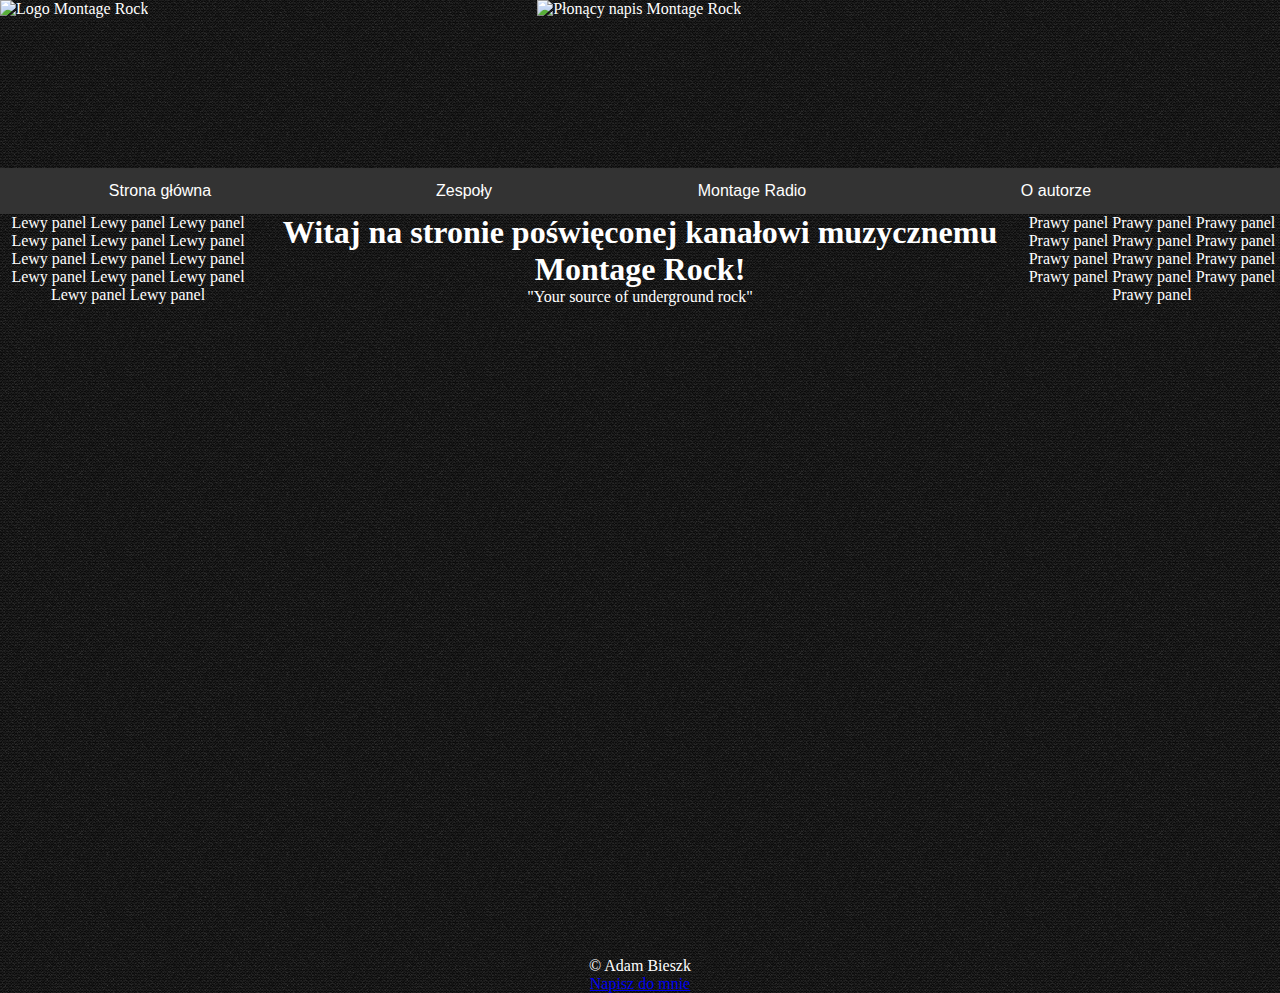
==== html/polish/index.html @ 748664b5 "testinj" ====
<!DOCTYPE html>
<!--[if lt IE 7]>      <html class="no-js lt-ie9 lt-ie8 lt-ie7"> <![endif]-->
<!--[if IE 7]>         <html class="no-js lt-ie9 lt-ie8"> <![endif]-->
<!--[if IE 8]>         <html class="no-js lt-ie9"> <![endif]-->
<!--[if gt IE 8]><!-->
<html class="no-js" lang="pl">
<!--<![endif]-->

<head>
    <meta charset="utf-8">
    <meta http-equiv="X-UA-Compatible" content="IE=edge">
    <title>Montage Rock</title>
    <meta name="description" content="Strona poświęcona kanałowi muzycznemu Montage Rock">
    <meta name="keywords" content="montage, rock, youtube, music, bands">
    <meta name="author" content="Adam Bieszk">
    <meta name="viewport" content="width=device-width, initial-scale=1">
    <!-- <link rel="stylesheet" href="css/reset.css"> -->
    <link rel="stylesheet" href="../../css/main.css">
    <link rel="icon" href="images/favicon/favicon-16x16.png">
    <link rel="icon" href="images/favicon/favicon-32x32.png">
</head>

<body>
    <!--[if lt IE 7]
            <p class="browsehappy">You are using an <strong>outdated</strong> browser. Please <a href="#">upgrade your browser</a> to improve your experience.</p>
        <![endif]-->
    <header>
        <img src="images/header/logo.jpg" alt="Logo Montage Rock" style="float: left">
        <img src="images/header/cooltext.gif" alt="Płonący napis Montage Rock">
        <canvas id="canvas" width="150" height="150" style="float: right">
        </canvas>
        <div id="eraser"></div>
        <br>
    </header>
    <nav>
        <div class="navbar">
            <a href="#home">Strona główna</a>
            <div class="dropdown">
                <button class="dropbtn">Zespoły
                    <i class="fa fa-caret-down"></i>
                </button>
                <div class="dropdown-content">
                    <a href="/html/polish/zespoly/burn_the_rez_pl.html">Burn the Rez</a>
                    <a href="/html/polish/zespoly/cenacle_pl.html">Cenacle</a>
                    <a href="/html/polish/zespoly/dear_agony_pl.html">Dear Agony</a>
                    <a href="/html/polish/zespoly/dope_pl.html">Dope</a>
                    <a href="/html/polish/zespoly/down_in_ashes_pl.html">Down in Ashes</a>
                    <a href="/html/polish/zespoly/hollow_point_heroes_pl.html">Hollow Point Heroes</a>
                    <a href="/html/polish/zespoly/onlap_pl.html">Onlap</a>
                    <a href="/html/polish/zespoly/papercut_massacre_pl.html">Papercut Massacre</a>
                    <a href="/html/polish/zespoly/the_paper_melody_pl.html">The Paper Melody</a>
                    <a href="/html/polish/zespoly/the_wreckage_pl.html">The Wreckage</a>
                </div>
            </div>
            <div class="dropdown">
                <button class="dropbtn">Montage Radio
                    <i class="fa fa-caret-down"></i>
                </button>
                <div class="dropdown-content">
                    <a href="html/polish/radio/baza.html">Informacje podstawowe</a>
                    <a href="html/polish/radio/odcinek1.html">Odcinek 1</a>
                    <a href="html/polish/radio/odcinek2.html">Odcinek 2</a>
                    <a href="html/polish/radio/odcinek3.html">Odcinek 3</a>
                    <a href="html/polish/radio/odcinek4.html">Odcinek 4</a>
                </div>
            </div>
            <a href="html/polish/autor.html">O autorze</a>
        </div>
    </nav>
    <div id="eraser"></div>
    <aside id="lewy">
        <a>Lewy panel</a>
        <a>Lewy panel</a>
        <a>Lewy panel</a>
        <a>Lewy panel</a>
        <a>Lewy panel</a>
        <a>Lewy panel</a>
        <a>Lewy panel</a>
        <a>Lewy panel</a>
        <a>Lewy panel</a>
        <a>Lewy panel</a>
        <a>Lewy panel</a>
        <a>Lewy panel</a>
        <a>Lewy panel</a>
        <a>Lewy panel</a>
    </aside>
    <main id="main">
        <h1>Witaj na stronie poświęconej kanałowi muzycznemu Montage Rock!</h1>
        <blockquote cite="https://www.youtube.com/channel/UCaNDOP6JTcgWz59vNW129cA">
            "Your source of underground rock"
        </blockquote>
        <iframe width="100%" height="647" src="https://www.youtube.com/embed/dbk6r5KMWtc" frameborder="0"
            allow="accelerometer; autoplay; encrypted-media; gyroscope; picture-in-picture" allowfullscreen></iframe>
    </main>
    <aside id="prawy">
        <a>Prawy panel</a>
        <a>Prawy panel</a>
        <a>Prawy panel</a>
        <a>Prawy panel</a>
        <a>Prawy panel</a>
        <a>Prawy panel</a>
        <a>Prawy panel</a>
        <a>Prawy panel</a>
        <a>Prawy panel</a>
        <a>Prawy panel</a>
        <a>Prawy panel</a>
        <a>Prawy panel</a>
        <a>Prawy panel</a>
    </aside>

    <div id="eraser"></div>
    <footer>
        <p>&copy; Adam Bieszk</p>
        <a href="mailto: adambieszk6@gmail.com">Napisz do mnie</a>
    </footer>

    <script src="js/clock.js" async defer></script>
    <script src="js/script.js" async defer></script>
</body>

</html>
---- css/main.css ----
* {
    margin: 0;
    padding: 0;
}

/* Document sections */
body {
    background-image: url(../images/binding_dark.png); /* Background pattern from Toptal Subtle Patterns */
    cursor: url(../images/cursors/default.cur), default;
    color: white;
}

header,
footer,
nav {
    width: 100%;
    text-align: center;
}

.navbar {
    overflow: hidden;
    background-color: #333;
    font-family: Arial;
}

aside {
    width: 20%;
    text-align: center;
    float: left;
}

main {
    width: 60%;
    text-align: center;
    float: left;
}

#eraser {
    clear: both;
}

a:hover,
iframe:hover {
    cursor: url(../images/cursors/pointer.cur), pointer;
}

.dropdown .dropbtn {
    font-size: 16px;
    border: none;
    outline: none;
    color: white;
    padding: 14px 16px;
    background-color: inherit;
    font-family: inherit;
    margin: 0;
}

.navbar a:hover,
.dropdown:hover .dropbtn {
    background-color: red;
}

.dropdown-content {
    display: none;
    position: absolute;
    background-color: #f9f9f9;
    min-width: 160px;
    box-shadow: 0px 8px 16px 0px rgba(0, 0, 0, 0.2);
    z-index: 1;
}

.navbar a {
    width: 22.5%;
    float: left;
    font-size: 16px;
    color: white;
    text-align: center;
    padding: 14px 16px;
    text-decoration: none;
}

.dropdown {
    float: left;
    overflow: hidden;
    width: 22.5%;
}

.dropdown-content a {
    float: none;
    color: black;
    padding: 12px 16px;
    text-decoration: none;
    display: block;
    text-align: left;
    width: 80%;
}

.dropdown-content a:hover {
    background-color: #ddd;
}

.dropdown:hover .dropdown-content {
    display: block;
}
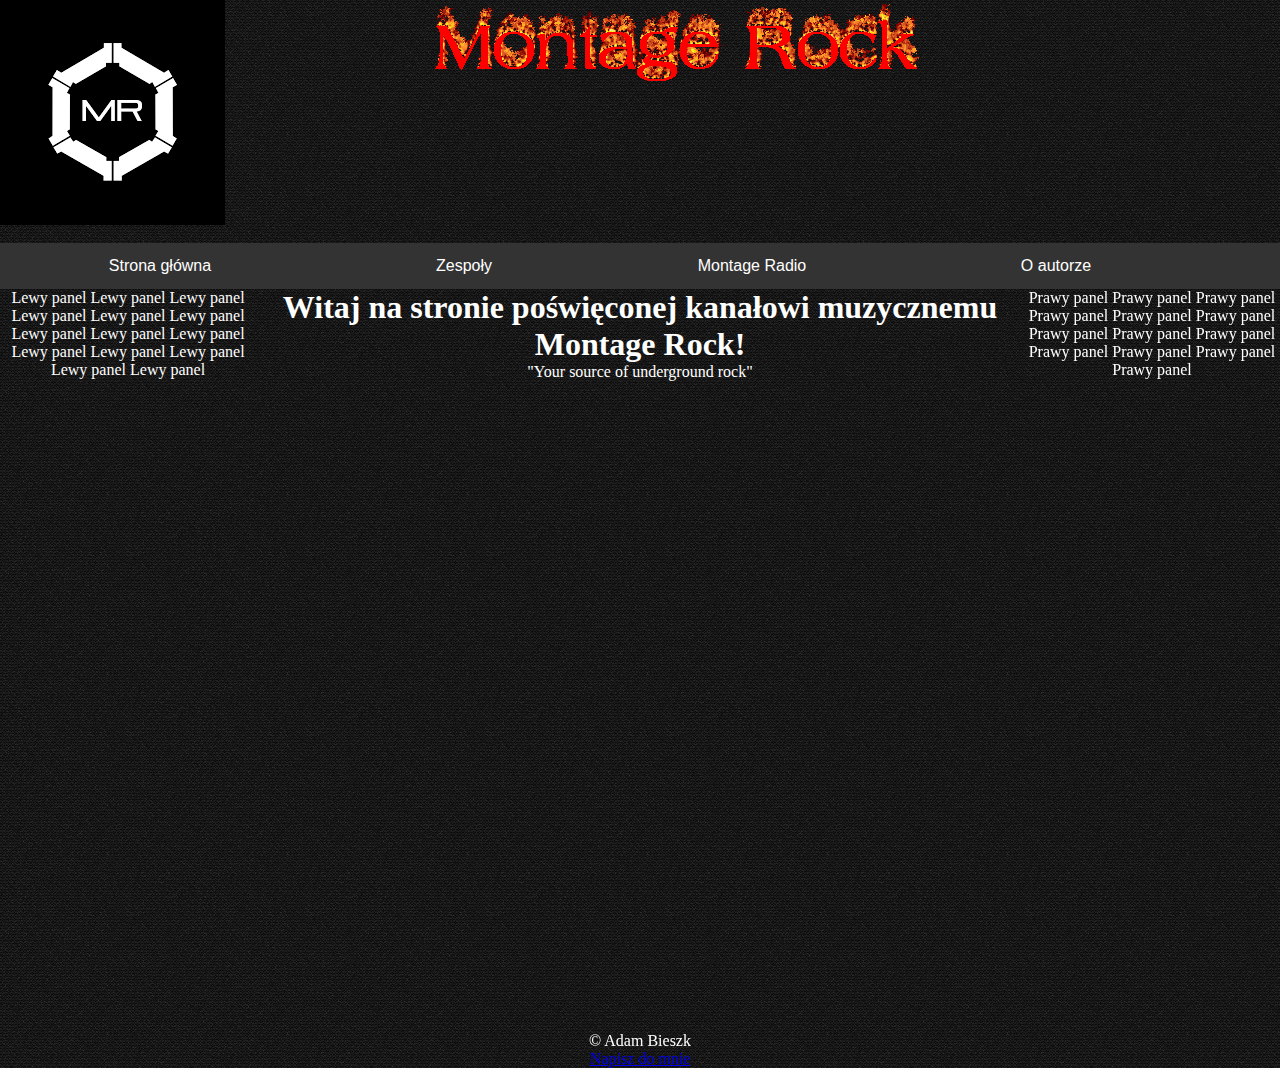
==== commit e40fb37c: "repairing displaying pictures" ====
--- a/html/polish/index.html
+++ b/html/polish/index.html
@@ -16,8 +16,8 @@
     <meta name="viewport" content="width=device-width, initial-scale=1">
     <!-- <link rel="stylesheet" href="css/reset.css"> -->
     <link rel="stylesheet" href="../../css/main.css">
-    <link rel="icon" href="images/favicon/favicon-16x16.png">
-    <link rel="icon" href="images/favicon/favicon-32x32.png">
+    <link rel="icon" href="../../images/favicon/favicon-16x16.png">
+    <link rel="icon" href="../../images/favicon/favicon-32x32.png">
 </head>
 
 <body>
@@ -25,8 +25,8 @@
             <p class="browsehappy">You are using an <strong>outdated</strong> browser. Please <a href="#">upgrade your browser</a> to improve your experience.</p>
         <![endif]-->
     <header>
-        <img src="images/header/logo.jpg" alt="Logo Montage Rock" style="float: left">
-        <img src="images/header/cooltext.gif" alt="Płonący napis Montage Rock">
+        <img src="../../images/header/logo.jpg" alt="Logo Montage Rock" style="float: left">
+        <img src="../../images/header/cooltext.gif" alt="Płonący napis Montage Rock">
         <canvas id="canvas" width="150" height="150" style="float: right">
         </canvas>
         <div id="eraser"></div>
@@ -40,16 +40,16 @@
                     <i class="fa fa-caret-down"></i>
                 </button>
                 <div class="dropdown-content">
-                    <a href="/html/polish/zespoly/burn_the_rez_pl.html">Burn the Rez</a>
-                    <a href="/html/polish/zespoly/cenacle_pl.html">Cenacle</a>
-                    <a href="/html/polish/zespoly/dear_agony_pl.html">Dear Agony</a>
-                    <a href="/html/polish/zespoly/dope_pl.html">Dope</a>
-                    <a href="/html/polish/zespoly/down_in_ashes_pl.html">Down in Ashes</a>
-                    <a href="/html/polish/zespoly/hollow_point_heroes_pl.html">Hollow Point Heroes</a>
-                    <a href="/html/polish/zespoly/onlap_pl.html">Onlap</a>
-                    <a href="/html/polish/zespoly/papercut_massacre_pl.html">Papercut Massacre</a>
-                    <a href="/html/polish/zespoly/the_paper_melody_pl.html">The Paper Melody</a>
-                    <a href="/html/polish/zespoly/the_wreckage_pl.html">The Wreckage</a>
+                    <a href="zespoly/burn_the_rez_pl.html">Burn the Rez</a>
+                    <a href="zespoly/cenacle_pl.html">Cenacle</a>
+                    <a href="zespoly/dear_agony_pl.html">Dear Agony</a>
+                    <a href="zespoly/dope_pl.html">Dope</a>
+                    <a href="zespoly/down_in_ashes_pl.html">Down in Ashes</a>
+                    <a href="zespoly/hollow_point_heroes_pl.html">Hollow Point Heroes</a>
+                    <a href="zespoly/onlap_pl.html">Onlap</a>
+                    <a href="zespoly/papercut_massacre_pl.html">Papercut Massacre</a>
+                    <a href="zespoly/the_paper_melody_pl.html">The Paper Melody</a>
+                    <a href="zespoly/the_wreckage_pl.html">The Wreckage</a>
                 </div>
             </div>
             <div class="dropdown">
@@ -57,14 +57,14 @@
                     <i class="fa fa-caret-down"></i>
                 </button>
                 <div class="dropdown-content">
-                    <a href="html/polish/radio/baza.html">Informacje podstawowe</a>
-                    <a href="html/polish/radio/odcinek1.html">Odcinek 1</a>
-                    <a href="html/polish/radio/odcinek2.html">Odcinek 2</a>
-                    <a href="html/polish/radio/odcinek3.html">Odcinek 3</a>
-                    <a href="html/polish/radio/odcinek4.html">Odcinek 4</a>
+                    <a href="radio/baza.html">Informacje podstawowe</a>
+                    <a href="radio/odcinek1.html">Odcinek 1</a>
+                    <a href="radio/odcinek2.html">Odcinek 2</a>
+                    <a href="radio/odcinek3.html">Odcinek 3</a>
+                    <a href="radio/odcinek4.html">Odcinek 4</a>
                 </div>
             </div>
-            <a href="html/polish/autor.html">O autorze</a>
+            <a href="autor.html">O autorze</a>
         </div>
     </nav>
     <div id="eraser"></div>
--- a/css/main.css
+++ b/css/main.css
@@ -1,6 +1,7 @@
 * {
     margin: 0;
     padding: 0;
+    text-align: center;
 }
 
 /* Document sections */
@@ -33,6 +34,7 @@
     width: 60%;
     text-align: center;
     float: left;
+    margin: 0 auto;
 }
 
 #eraser {
@@ -101,4 +103,10 @@
 
 .dropdown:hover .dropdown-content {
     display: block;
+}
+
+a figure {
+   float: left;
+   width: 50%;
+   justify-content: right;
 }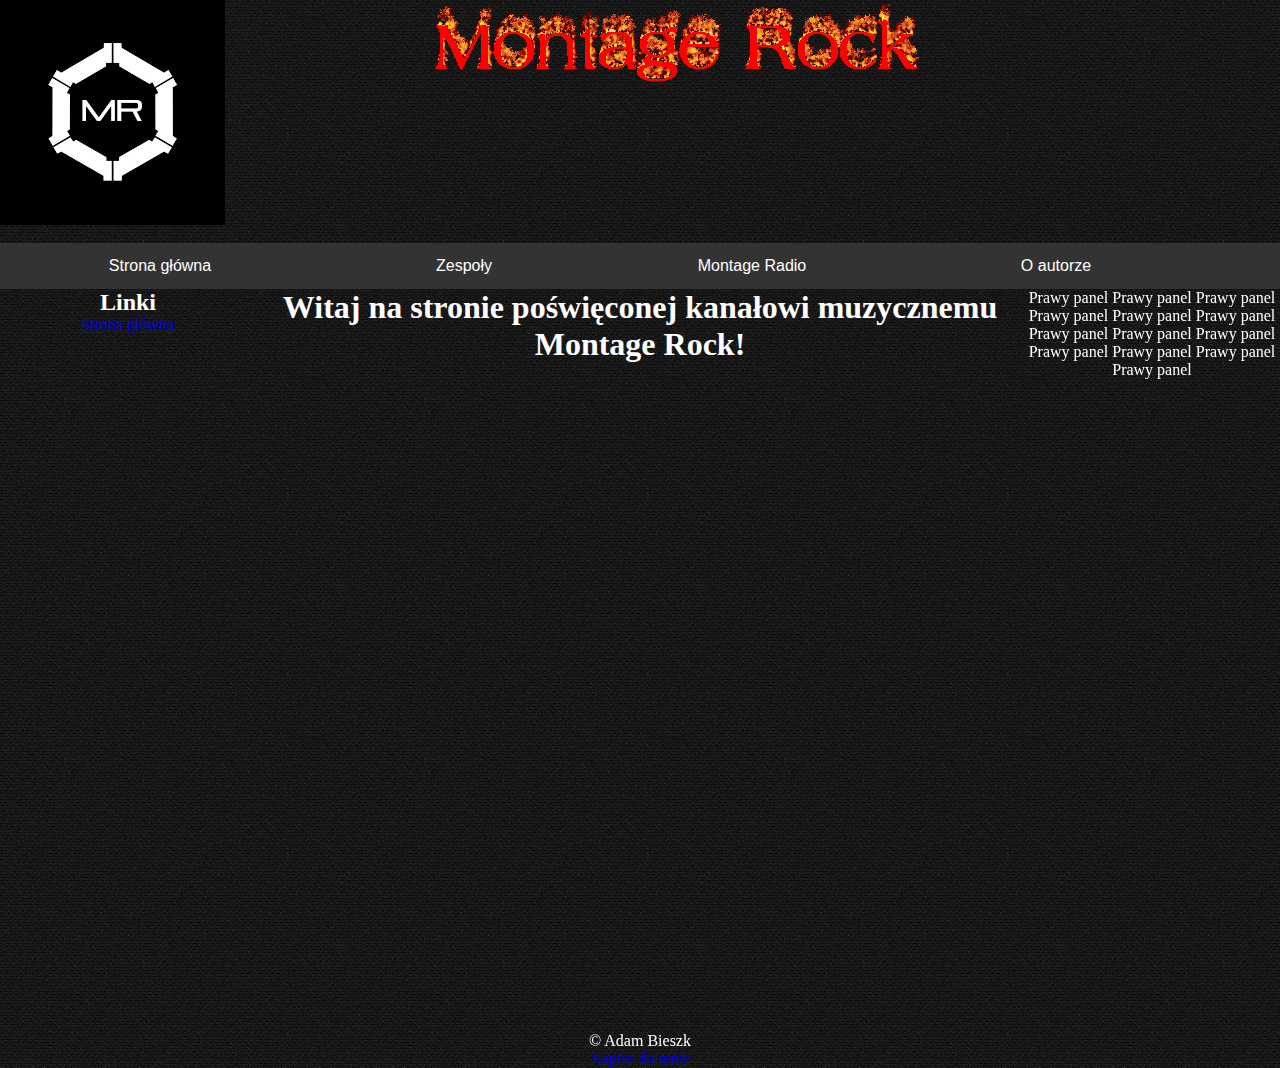
==== commit d647e4cd: "beginning create left side of website" ====
--- a/html/polish/index.html
+++ b/html/polish/index.html
@@ -69,26 +69,14 @@
     </nav>
     <div id="eraser"></div>
     <aside id="lewy">
-        <a>Lewy panel</a>
-        <a>Lewy panel</a>
-        <a>Lewy panel</a>
-        <a>Lewy panel</a>
-        <a>Lewy panel</a>
-        <a>Lewy panel</a>
-        <a>Lewy panel</a>
-        <a>Lewy panel</a>
-        <a>Lewy panel</a>
-        <a>Lewy panel</a>
-        <a>Lewy panel</a>
-        <a>Lewy panel</a>
-        <a>Lewy panel</a>
-        <a>Lewy panel</a>
+        <h2>Linki</h2>
+        <ul>
+            <li><a href="index.html">Strona główna</a></li>
+        </ul>
     </aside>
     <main id="main">
         <h1>Witaj na stronie poświęconej kanałowi muzycznemu Montage Rock!</h1>
-        <blockquote cite="https://www.youtube.com/channel/UCaNDOP6JTcgWz59vNW129cA">
-            "Your source of underground rock"
-        </blockquote>
+        <br>
         <iframe width="100%" height="647" src="https://www.youtube.com/embed/dbk6r5KMWtc" frameborder="0"
             allow="accelerometer; autoplay; encrypted-media; gyroscope; picture-in-picture" allowfullscreen></iframe>
     </main>
--- a/css/main.css
+++ b/css/main.css
@@ -106,7 +106,7 @@
 }
 
 a figure {
-   float: left;
+   float: right;
+   justify-content: right;
    width: 50%;
-   justify-content: right;
 }